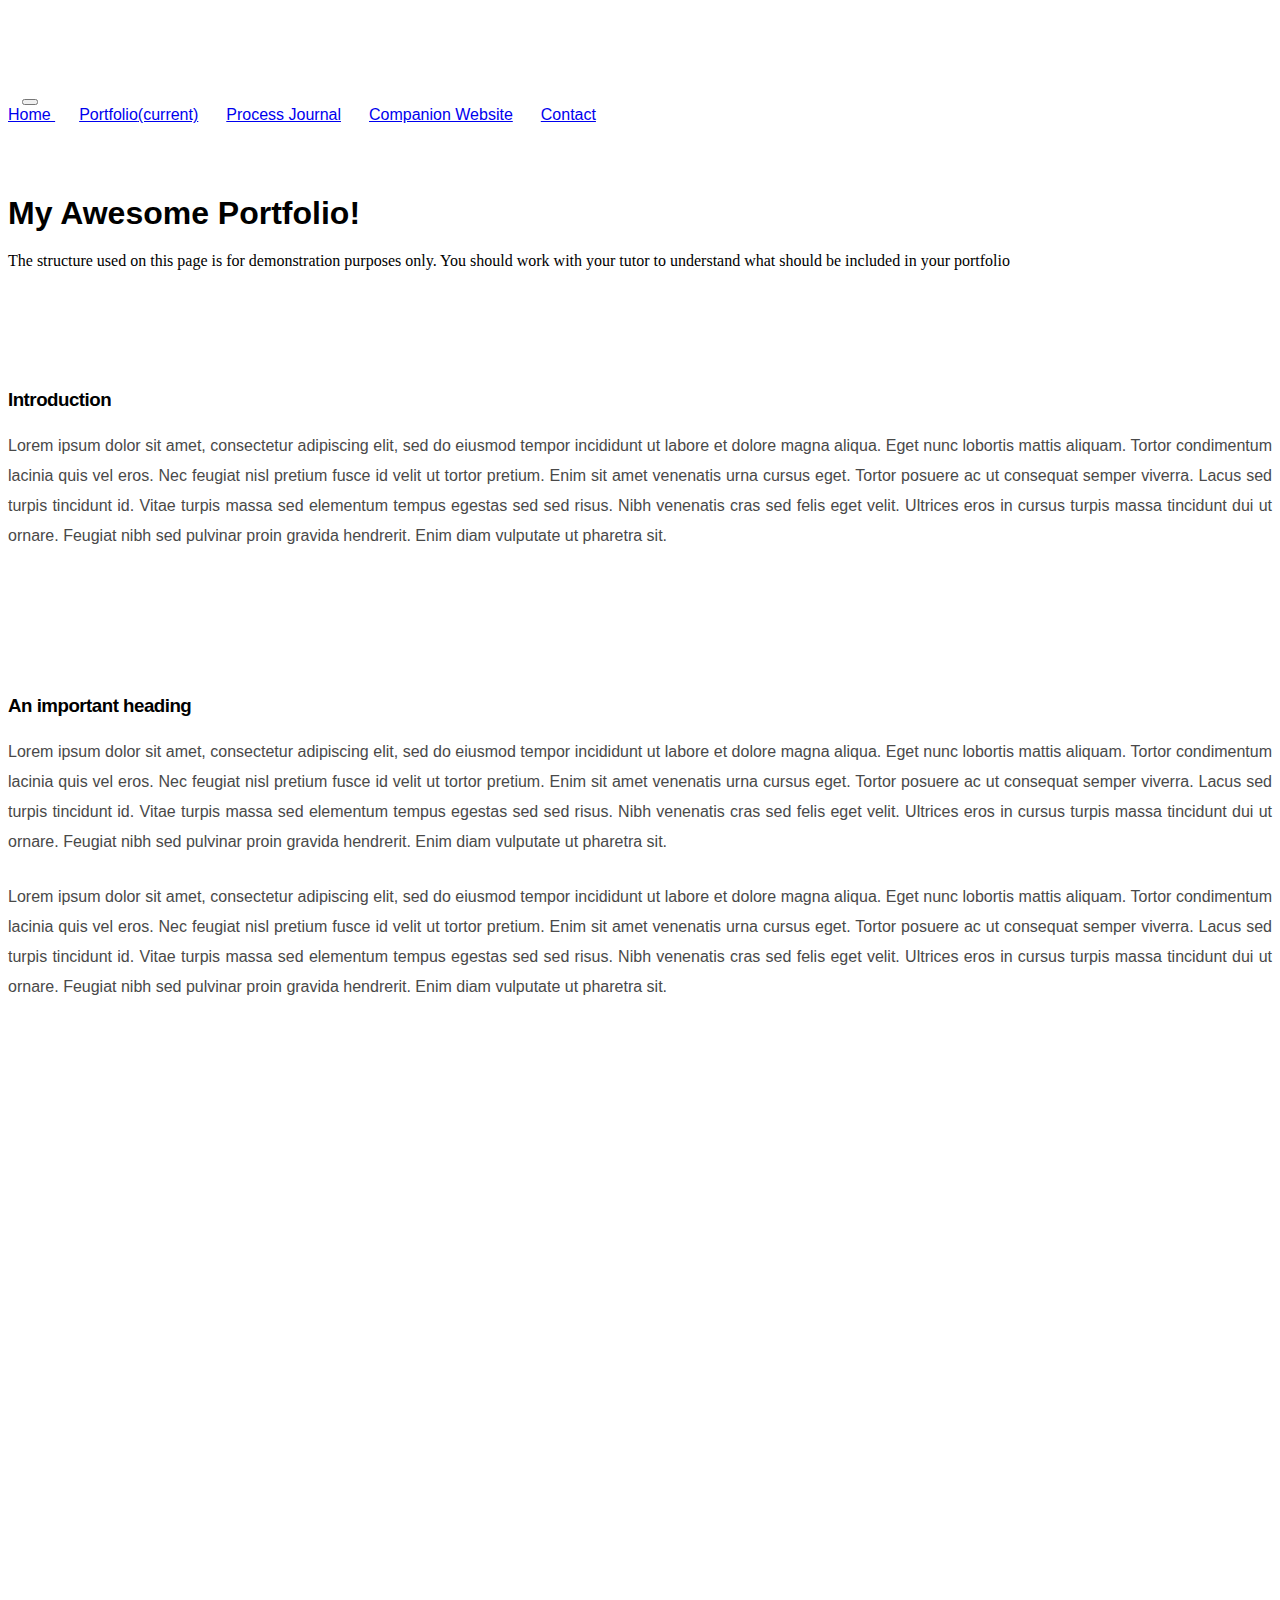
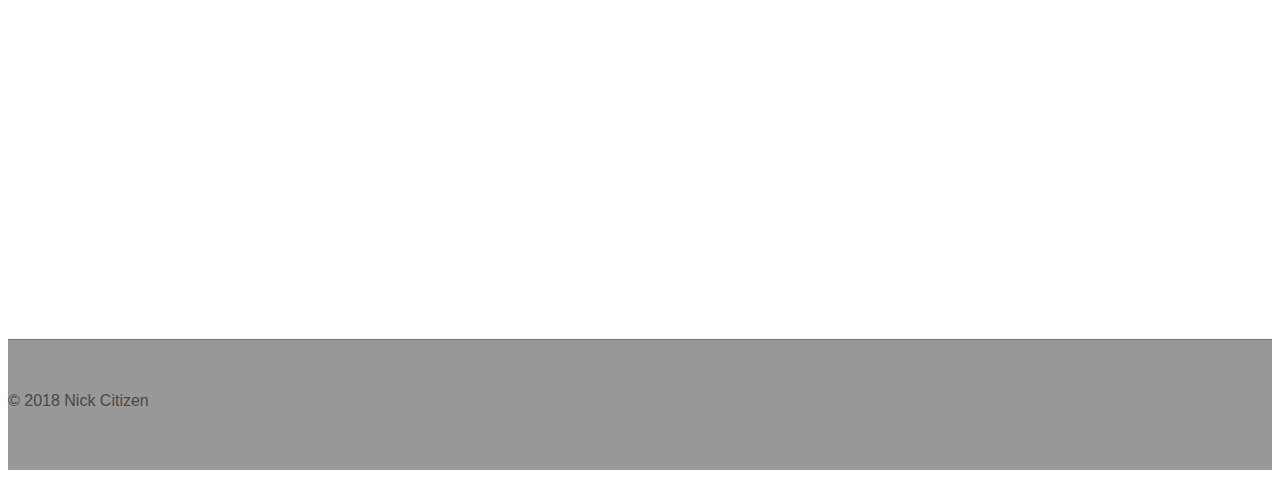
==== portfolio.html @ 6778179d "Process Library Update" ====
<!doctype html>
<html lang="en">
  <head>
    <!-- Required meta tags -->
    <meta charset="utf-8">
    <meta name="viewport" content="width=device-width, initial-scale=1, shrink-to-fit=no">

    <!-- Bootstrap CSS -->
    <link rel="stylesheet" href="https://stackpath.bootstrapcdn.com/bootstrap/4.1.3/css/bootstrap.min.css" integrity="sha384-MCw98/SFnGE8fJT3GXwEOngsV7Zt27NXFoaoApmYm81iuXoPkFOJwJ8ERdknLPMO" crossorigin="anonymous">

    <!-- Grab Google Fonts -->
    <link href="https://fonts.googleapis.com/css?family=Lato:300,400|Montserrat" rel="stylesheet">

    <!-- Custom CSS File -->
    <link rel="stylesheet" href="./css/custom.css">

    <!-- Page Title -->
    <title>Hello, world!</title>

    <!-- This is our Meta Description -->
    <meta name="description" content="What you write here will often show up in search results under the page title">

  </head>
  <body>

      <!-- This is where our Navbar lives -->
      <nav class="navbar fixed-top navbar-expand-lg navbar-light py-3">
        <div class="container">
          <a class="navbar-brand" href="#"><img src="./img/common/ch_logo2.svg"  height="30" class="d-inline-block align-top nav-bar-img" alt=""></a>
          <button class="navbar-toggler" type="button" data-toggle="collapse" data-target="#navbarNavAltMarkup" aria-controls="navbarNavAltMarkup" aria-expanded="false" aria-label="Toggle navigation">
            <span class="navbar-toggler-icon"></span>
          </button>
          <div class="collapse navbar-collapse" id="navbarNavAltMarkup">
            <div class="navbar-nav ml-auto">
              <a class="nav-item nav-link nav-space nav-font" href="./index.html">Home </a> <!-- Put the class 'active' on the link of the page you are on -->
              <a class="nav-item nav-link active nav-space nav-font" href="./portfolio.html">Portfolio<span class="sr-only">(current)</span></a>
              <a class="nav-item nav-link nav-space nav-font" href="./process-journal.html">Process Journal</a>
                <a class="nav-item nav-link nav-space nav-font" href="./companion-website.html">Companion Website</a>
              <a class="nav-item nav-link nav-font" href="contact.html">Contact</a>
            </div>
          </div>
        </div>  
      </nav>  
      <!-- Navbar End -->

    <div class="container">
     

      <div class="row master-heading">
        <div class="col-md-12">
          <h1>My Awesome Portfolio!</h1>
        </div>
      </div>

      <div class="row">
        <div class="col-md-12">
          <div class="alert alert-danger" role="alert">
            The structure used on this page is for demonstration purposes only. You should work with your tutor to understand what should be included in your portfolio
          </div>
        </div>
      </div>


      <div class="row section-heading">
        <div class="col-md-12">
          <h3>Introduction</h3>
        </div>
      </div>

      <div class="row">
        <div class="col-md-12">
          <p>Lorem ipsum dolor sit amet, consectetur adipiscing elit, sed do eiusmod tempor incididunt ut labore et dolore magna aliqua. Eget nunc lobortis mattis aliquam. Tortor condimentum lacinia quis vel eros. Nec feugiat nisl pretium fusce id velit ut tortor pretium. Enim sit amet venenatis urna cursus eget. Tortor posuere ac ut consequat semper viverra. Lacus sed turpis tincidunt id. Vitae turpis massa sed elementum tempus egestas sed sed risus. Nibh venenatis cras sed felis eget velit. Ultrices eros in cursus turpis massa tincidunt dui ut ornare. Feugiat nibh sed pulvinar proin gravida hendrerit. Enim diam vulputate ut pharetra sit.</p>
        </div>
      </div>    

      <div class="row section-heading">
        <div class="col-md-12">
          <h3>An important heading</h3>
        </div>
      </div>

      <div class="row">
        <div class="col-md-6">
          <p>Lorem ipsum dolor sit amet, consectetur adipiscing elit, sed do eiusmod tempor incididunt ut labore et dolore magna aliqua. Eget nunc lobortis mattis aliquam. Tortor condimentum lacinia quis vel eros. Nec feugiat nisl pretium fusce id velit ut tortor pretium. Enim sit amet venenatis urna cursus eget. Tortor posuere ac ut consequat semper viverra. Lacus sed turpis tincidunt id. Vitae turpis massa sed elementum tempus egestas sed sed risus. Nibh venenatis cras sed felis eget velit. Ultrices eros in cursus turpis massa tincidunt dui ut ornare. Feugiat nibh sed pulvinar proin gravida hendrerit. Enim diam vulputate ut pharetra sit.</p>
          <p>Lorem ipsum dolor sit amet, consectetur adipiscing elit, sed do eiusmod tempor incididunt ut labore et dolore magna aliqua. Eget nunc lobortis mattis aliquam. Tortor condimentum lacinia quis vel eros. Nec feugiat nisl pretium fusce id velit ut tortor pretium. Enim sit amet venenatis urna cursus eget. Tortor posuere ac ut consequat semper viverra. Lacus sed turpis tincidunt id. Vitae turpis massa sed elementum tempus egestas sed sed risus. Nibh venenatis cras sed felis eget velit. Ultrices eros in cursus turpis massa tincidunt dui ut ornare. Feugiat nibh sed pulvinar proin gravida hendrerit. Enim diam vulputate ut pharetra sit.</p>
        </div>
        <div class="col-md-6">
          <iframe width="100%" height="858" src="http://invis.io/YUNGFMFTAX8" frameborder="0" allowfullscreen></iframe>
        </div>
      </div>        


    </div>


    <!-- Footer -->
    <div class="footer">
      <div class="container">
        <div class="row">
          <div class="col-md-6">
            <p>&copy; 2018 Nick Citizen</p>
          </div>
        </div>  
      </div>
    </div>



    <!-- Optional JavaScript -->
    <!-- jQuery first, then Popper.js, then Bootstrap JS -->
    <script src="https://code.jquery.com/jquery-3.3.1.slim.min.js" integrity="sha384-q8i/X+965DzO0rT7abK41JStQIAqVgRVzpbzo5smXKp4YfRvH+8abtTE1Pi6jizo" crossorigin="anonymous"></script>
    <script src="https://cdnjs.cloudflare.com/ajax/libs/popper.js/1.14.3/umd/popper.min.js" integrity="sha384-ZMP7rVo3mIykV+2+9J3UJ46jBk0WLaUAdn689aCwoqbBJiSnjAK/l8WvCWPIPm49" crossorigin="anonymous"></script>
    <script src="https://stackpath.bootstrapcdn.com/bootstrap/4.1.3/js/bootstrap.min.js" integrity="sha384-ChfqqxuZUCnJSK3+MXmPNIyE6ZbWh2IMqE241rYiqJxyMiZ6OW/JmZQ5stwEULTy" crossorigin="anonymous"></script>
  </body>
</html>
---- css/custom.css ----
/*This Custom CSS file has not been structured in any particular order. 

Modify this file to your hearts content and make your website look awesome!*/


body{
	background-color: #fff;
	padding-top: 80px;
}


/*Home*/
.full-page-bg {
  position: absolute;
  margin-top: -80px;
  padding-bottom: 100px;
  width:100%;
  min-height: 100vh;
  background: url('../img/common/homepage_aprt_bg3.jpg') no-repeat center center fixed;
  -webkit-background-size: cover;
  -moz-background-size: cover;
  background-size: cover;
  -o-background-size: cover;

}


/*Cards*/
.card{border: none; background-color: transparent;}

/*Navbar Rules*/
img.nav-bar-img{
	margin-right: 10px;
}

.navbar{
	background-color: #fff;

}

a.navbar-brand{
	font-family:'Roboto', Sans-Serif;
	font-weight: 400;
}

.nav-font {
    font-family: 'Roboto', Sans-Serif !important;
    font-weight: 400;
}

.nav-space {
    padding-right: 1.5rem !important;
}


/*Floating Nav*/
.floating-nav{
	position: fixed;
	margin-top: 50px;
	border-left: 1px solid #727272;
}

	a.float-nav-link{
		font-family: 'Roboto', Sans-Serif;
		color: #595959;
		font-size: 14px;
		font-weight: 600;
		text-align: left;
	}



/*Image Rules*/
img{
	border-radius: 5px 5px 5px 5px;
	-moz-border-radius: 5px 5px 5px 5px;
	-webkit-border-radius: 5px 5px 5px 5px;
	border: 0px solid #000000;
}

/*Font Override Rules*/
h1, h2, h3, h4, h5, h6 {
	font-family:'Roboto', Sans-Serif;
	margin-bottom: 20px;
}
	h1.welcome-special{
		font-size: 70px;
        font-weight:600;
	}

	h2.welcome-special-sub{
		font-family: 'Neris', 'Avenir', Sans-Serif;
		font-size: 26px;
        font-weight: 200;
	}

	h3 {
		/*text-transform: uppercase;*/
		color: #000000;
		letter-spacing: -0.5px;
	}

p, li, span, a {
	font-family: 'Neris', 'Avenir', Sans-Serif;
	text-align: justify;
	font-weight: 300;
}

	p{
		color: #494949;
		line-height: 30px;
		margin-bottom: 25px;
	}

span.img-caption{
	display: block;
	font-size: 12px;
	font-weight: 500;
	padding: 10px 0px 10px 0px;
}

/*Container/class etc Override Rules*/
.welcome-message{
	margin-top: 240px;
}

.welcome-button-container{
	margin-top: 40px;
}

.welcome-button{
	background-color: transparent;
	border-radius: 0px 0px 0px 0px;
	font-family:'Roboto', Sans-Serif;
	font-size: 20px;
    color: #000;
	text-transform: uppercase;
    padding: .5rem 3rem !important;
}

.welcome-button-1 {
    border: 3px solid #F5A623;
}

.welcome-button-2 {
    border: 3px solid #000;
}

.welcome-button-1:hover{
	background-color: #F5A623;
	border-color: #F5A623;
}

.welcome-button-2:hover{
	background-color: #000;
	border-color: #000;
}

.master-heading{
	padding-top: 50px;	
}

.section-heading{
	padding-top: 100px;	
}

.slide-show{
	padding: 30px 0px 50px 0px;
}

/******************
Process Journal Page
*******************/

/* Sticky side nav */

.img-bg {
 position: absolute;
 position: fixed;
 width: 240px;
}

.nav-hl {
    color: #fff !important;
    
}

.nav-hl2 {
    background-color: #000;
    font-size: 18px;
}

.nav-edit {
   border: none !important; 
}

/* Page Styling */

.head-inline {
    display: inline !important;
}

.test-1 {
    background-color: #f1f1f1;
    
}

.reflection_style {
    background-color: #f1f1f1;
    padding: 20px 30px;
}

.page-heading {
    border-bottom: 5px solid #222222 !important;
    font-family: 'Roboto', Sans-Serif;
    font-weight: 500;
}

.reflection-p {
    margin-bottom: 0px;
}

.user-quotes {
    background-color: #000;
    font-size: 18px;
}

.user-quotes-w {
    color: #fff;
}


/******************
Contact Page
*******************/

.contact-icon-sz {
    width: 270px;
}

.contact-icon-sz:hover {
    content: url('../img/common/contact-icon2.svg');
}

/*Footer*/
.footer{
	margin-top: 50px;
	padding-top: 30px;
	width: 100%;
	min-height: 100px;
	background-color: #989898;
	border-top: 1px solid #727272;
}


/******************
Companion Website Page
*******************/

.flybuy-style h1, h2, h3, h4, h5, h6 {
    font-family:"Helvetica Neue",
      "Lucida Grande", Sans-Serif;
	/*font-weight: 400;*/
}

.flybuy-style p, ul, li {
    font-family:"Helvetica Neue",
      "Lucida Grande", Sans-Serif;
	font-weight: 400;
}

.flybuy-tp {
    padding-top: 70px;
}

.flybuy-logo {
    max-width: 460px;
}

#flybuy-bg {
    background-color: #3E5FC2 !important;
    background-image: url('../img/companion-website/background3.jpg');
   background-position: right bottom;*/
    background-position: bottom 0px right 0px;
    background-repeat: no-repeat;
    background-size: contain;
    min-height: 90vh;
    /*background: url('../img/companion-website/background1.jpg') no-repeat center center fixed;
  -webkit-background-size: cover;
  -moz-background-size: cover;
  background-size: cover;
  -o-background-size: cover;*/
}

#flybuy-bg1 {
    background-color: #3E5FC2 !important;
    background-image: url('../img/companion-website/watermark2.png');
   background-position: right bottom;*/
    background-position: bottom 0px right 0px;
    background-repeat: no-repeat;
    background-size: contain;
}

#flybuy-bg2 {
    background-color: #E5E8F3 !important;
    /*background-image: url('../img/companion-website/watermark4.svg');
   /*background-position: right bottom;*/
    /*background-position: bottom 0px right 0px;*/
    /*background-repeat: no-repeat;
    background-size: auto;*/
    
}

#body-overwrite {
    padding-top: 60px !important;
}

.flybuy-tx1 {
    color: #fff !important;
}

#fly-hd {
    font-weight: 600 !important;
}

#fly-dot {
    color: #3E5FC2 !important;
}

#fly-jumbo {
    font-size: 56px !important;
    font-weight: 400;
}

.fly-body {
    color: #76797F;
}

.fly-white {
    color: #fff !important;
}

#fly-footer {
    margin-top: 0px !important;
    background-color: #17358D;
    border-top: none;
}

.img-iteration1 {
    max-width: 440px !important;
}

.img-iteration2 {
    max-width: 240px !important;
}


/***********************
    Margins & Padding
************************/

/* Note: this is me being lazy and extending the margin/padding capabilities of Bootstrap. Normally bootstrap only operates between 0.25-3rem */

.my-6 {
    margin-top: 4rem;
    margin-bottom: 4rem;
}

.my-7 {
    margin-top: 5rem;
    margin-bottom: 5rem;
}

.mt-6 {
    margin-top: 4rem;
}

.mt-7 {
    margin-top: 5rem;
}

.py-6 {
    padding-top: 4rem;
    padding-bottom: 4rem;
}

.py-7 {
    padding-top: 5rem;
    padding-bottom: 5rem;
}

.py-8 {
    padding-top: 6rem;
    padding-bottom: 6rem;
}

.pt-6 {
    padding-top: 4rem;
}

.pt-7 {
    padding-top: 5rem;
}

.pt-8 {
    padding-top: 6rem;
}

.pt-10 {
    padding-top: 8rem;
}
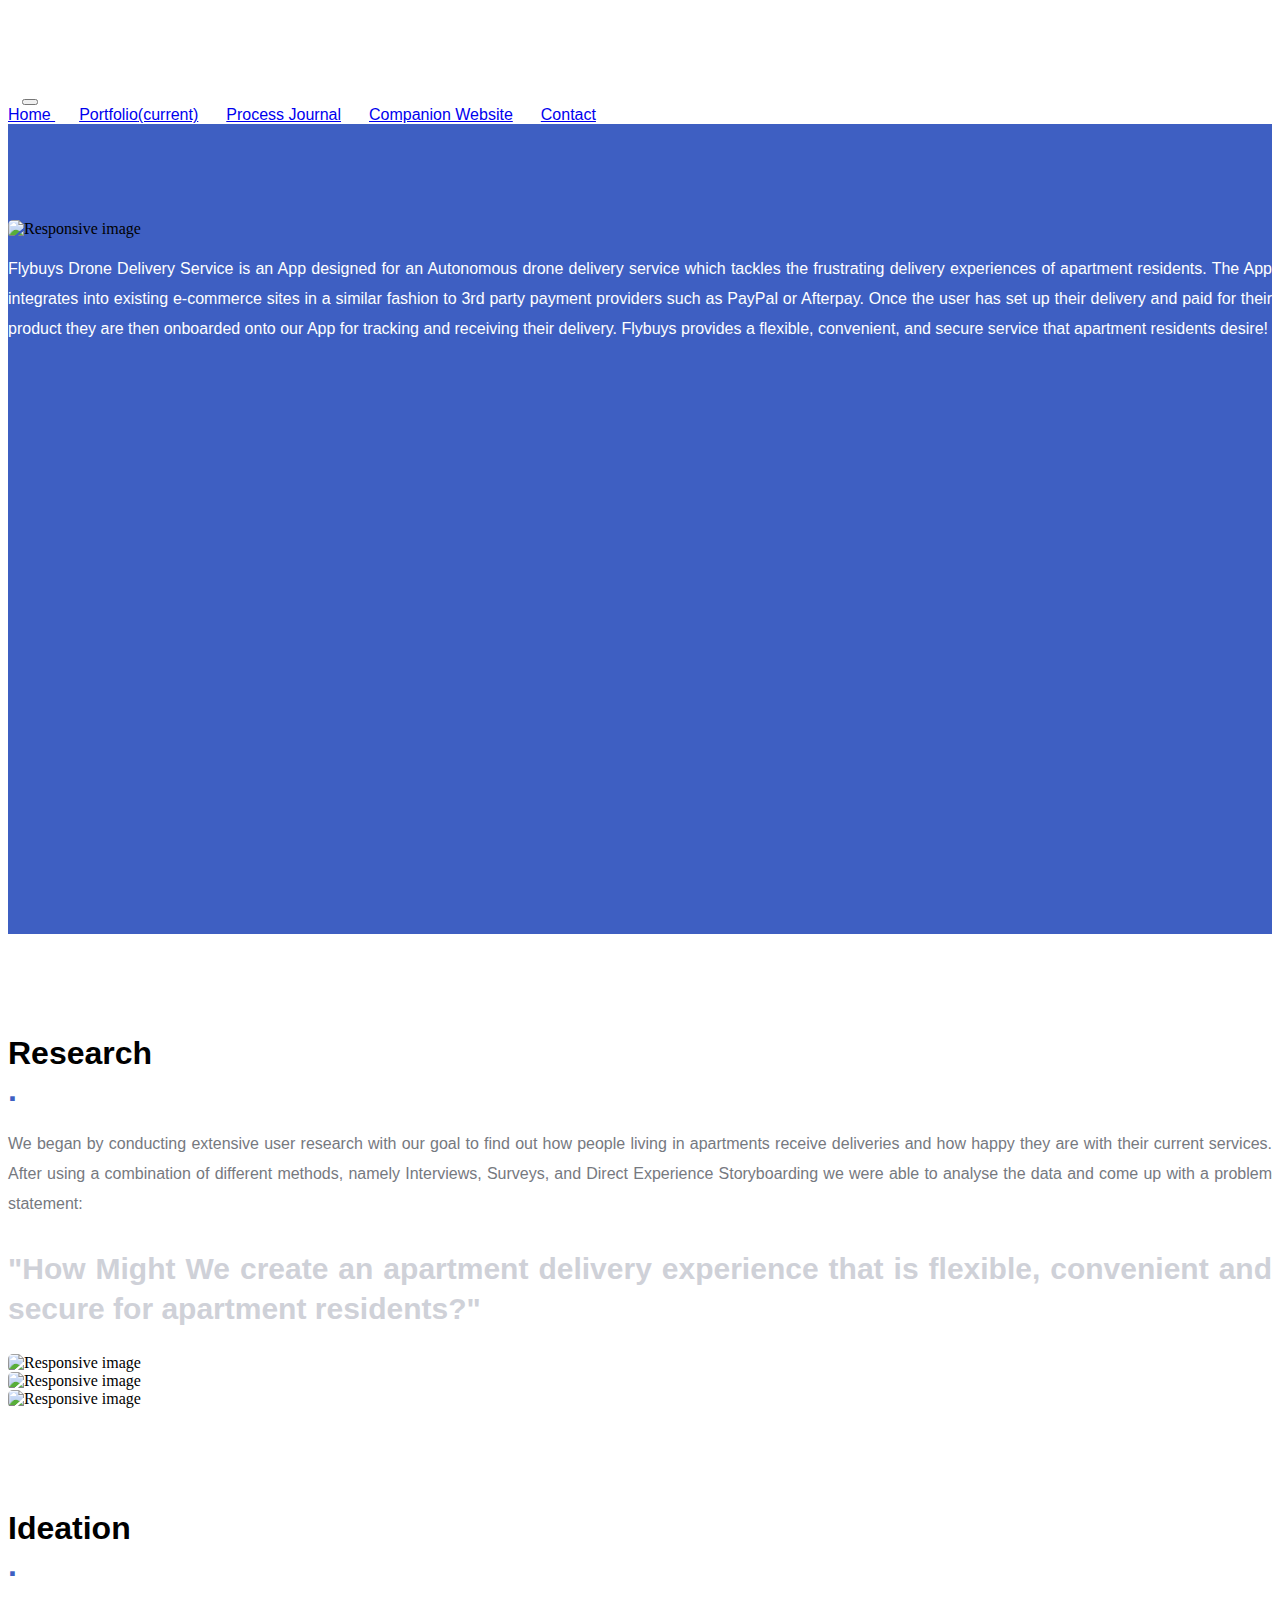
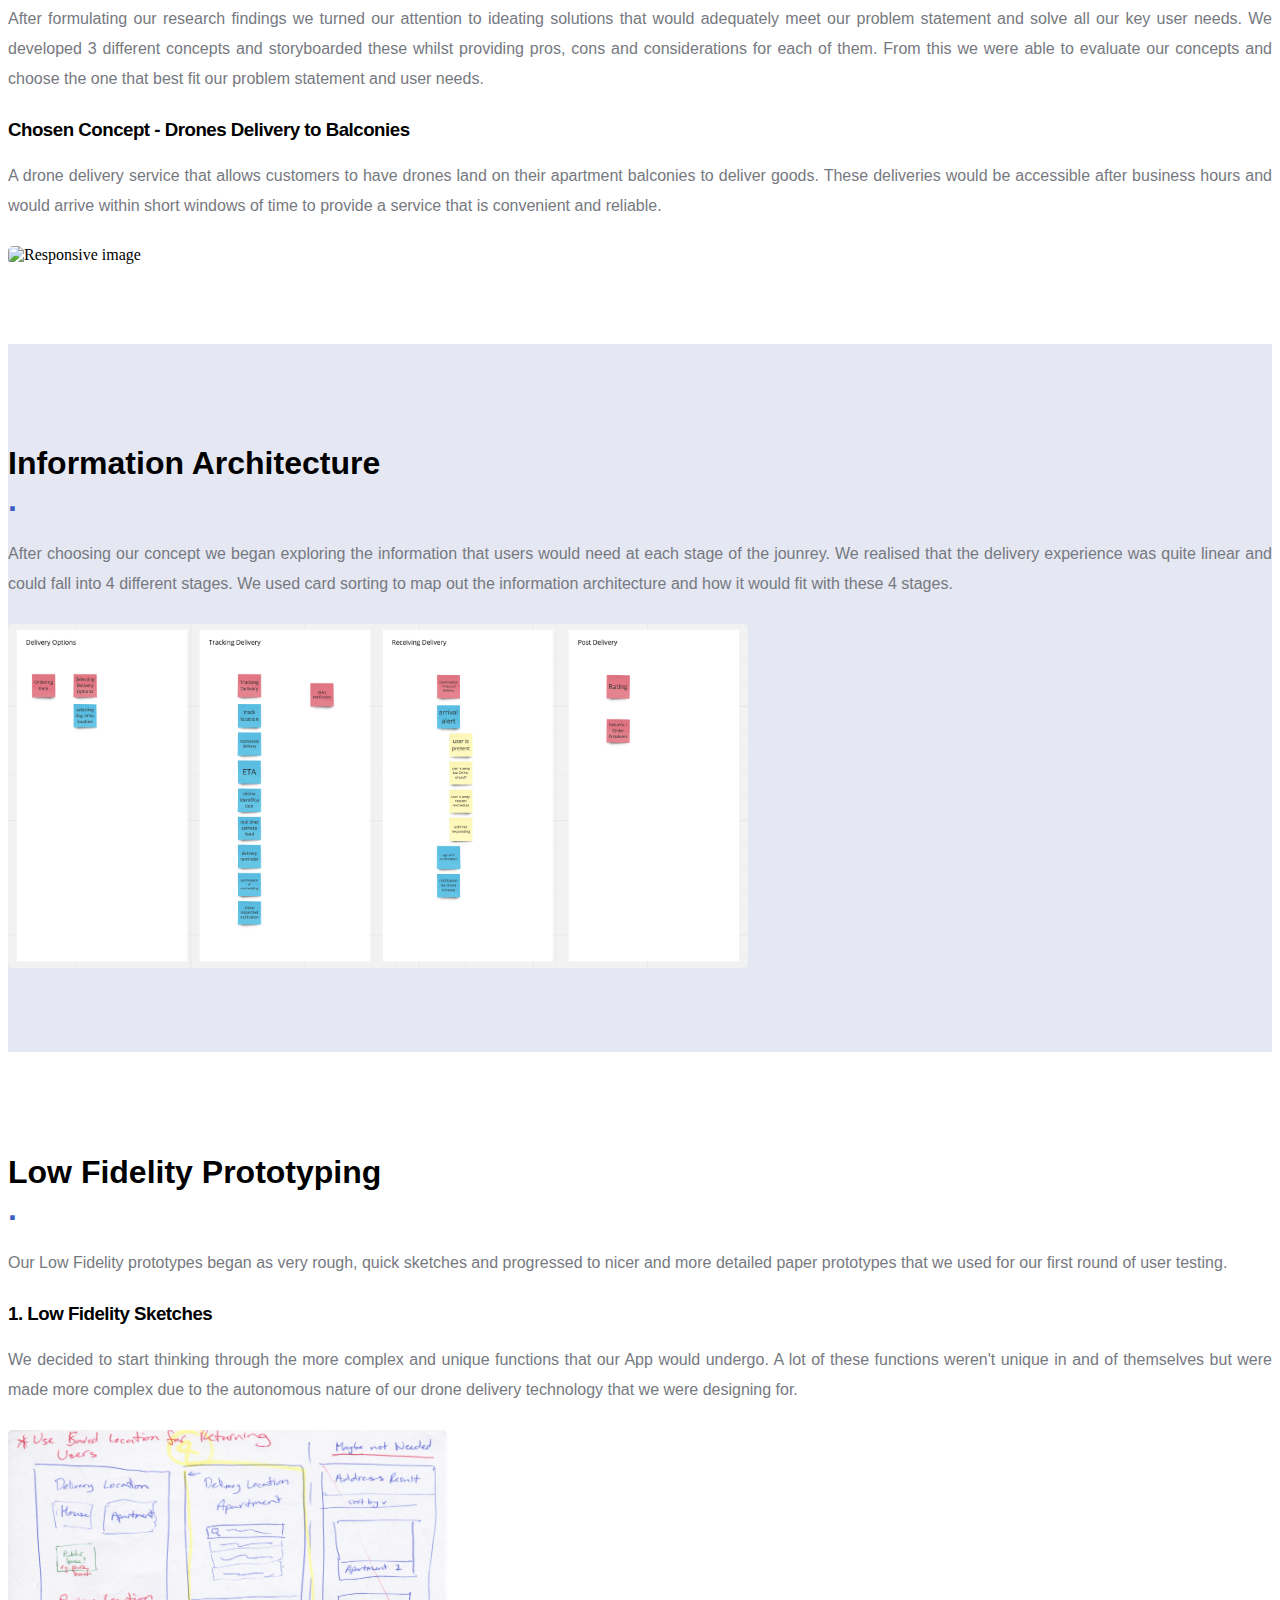
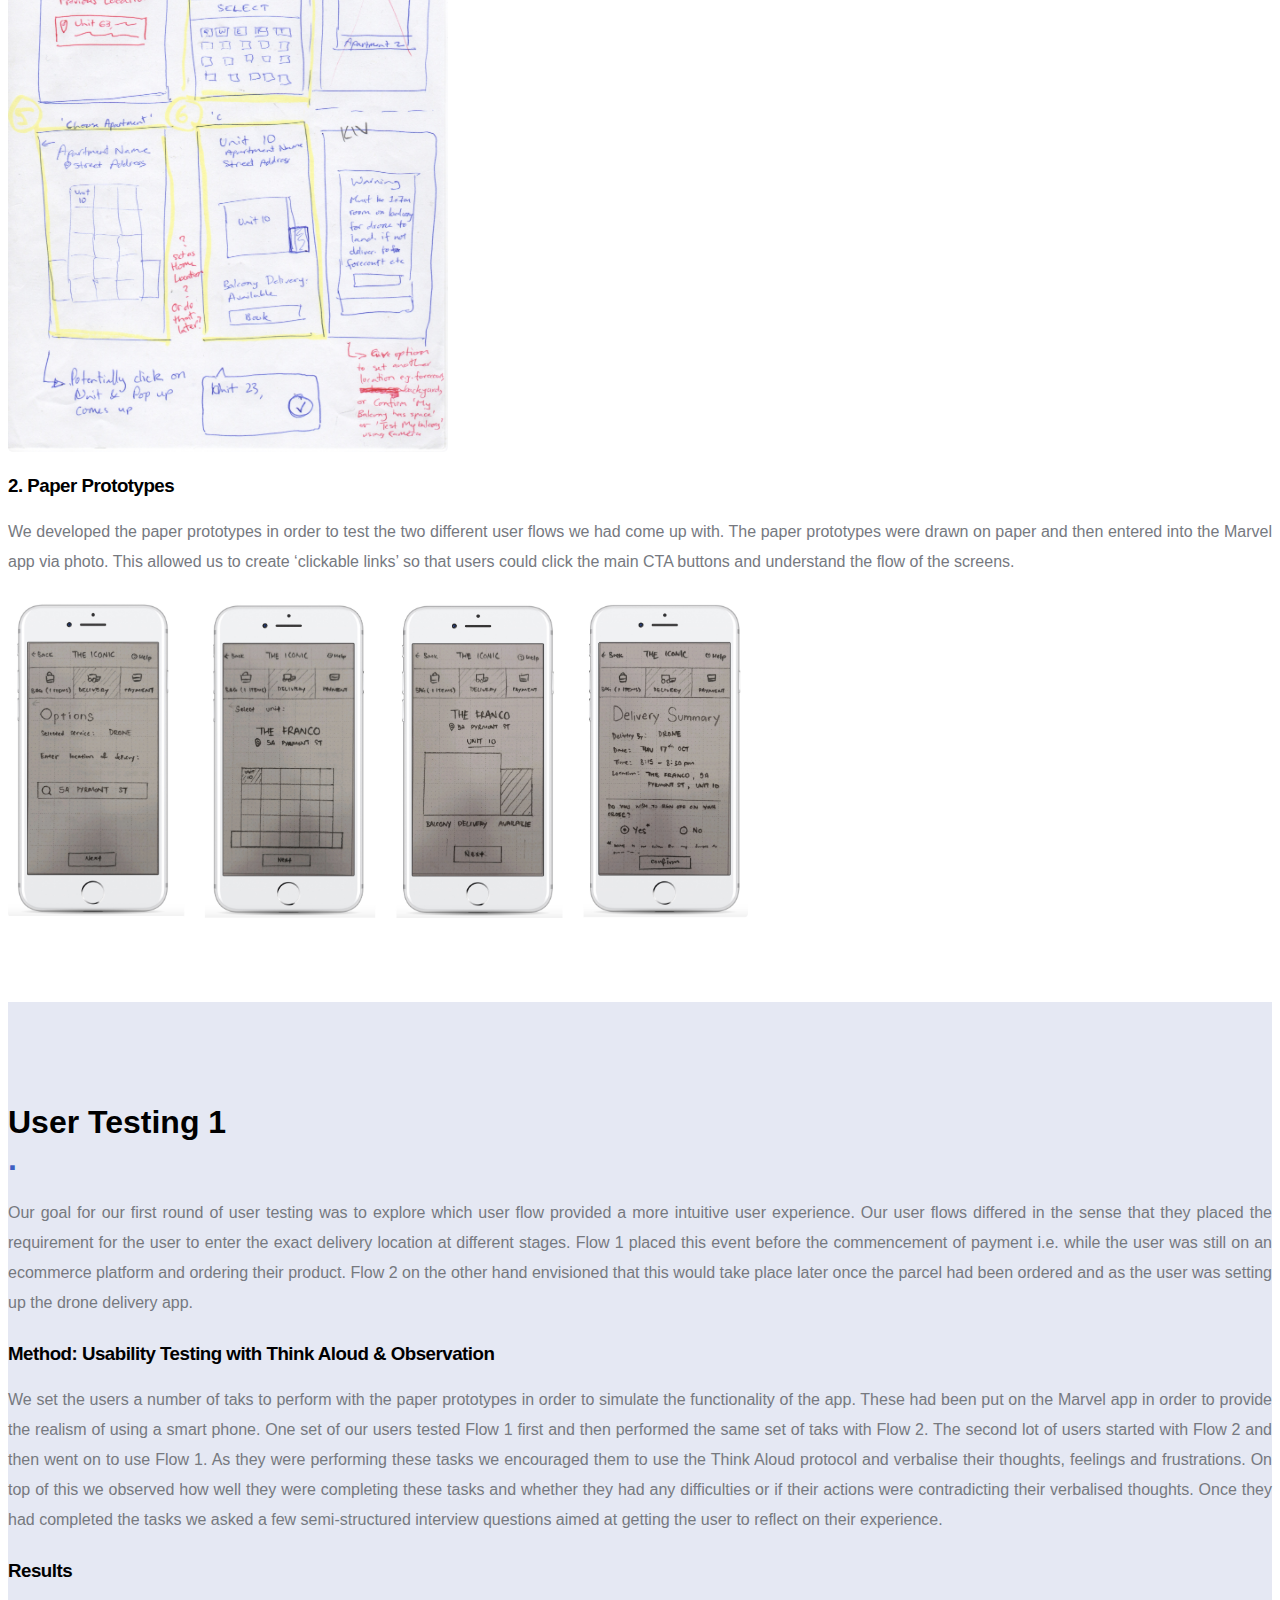
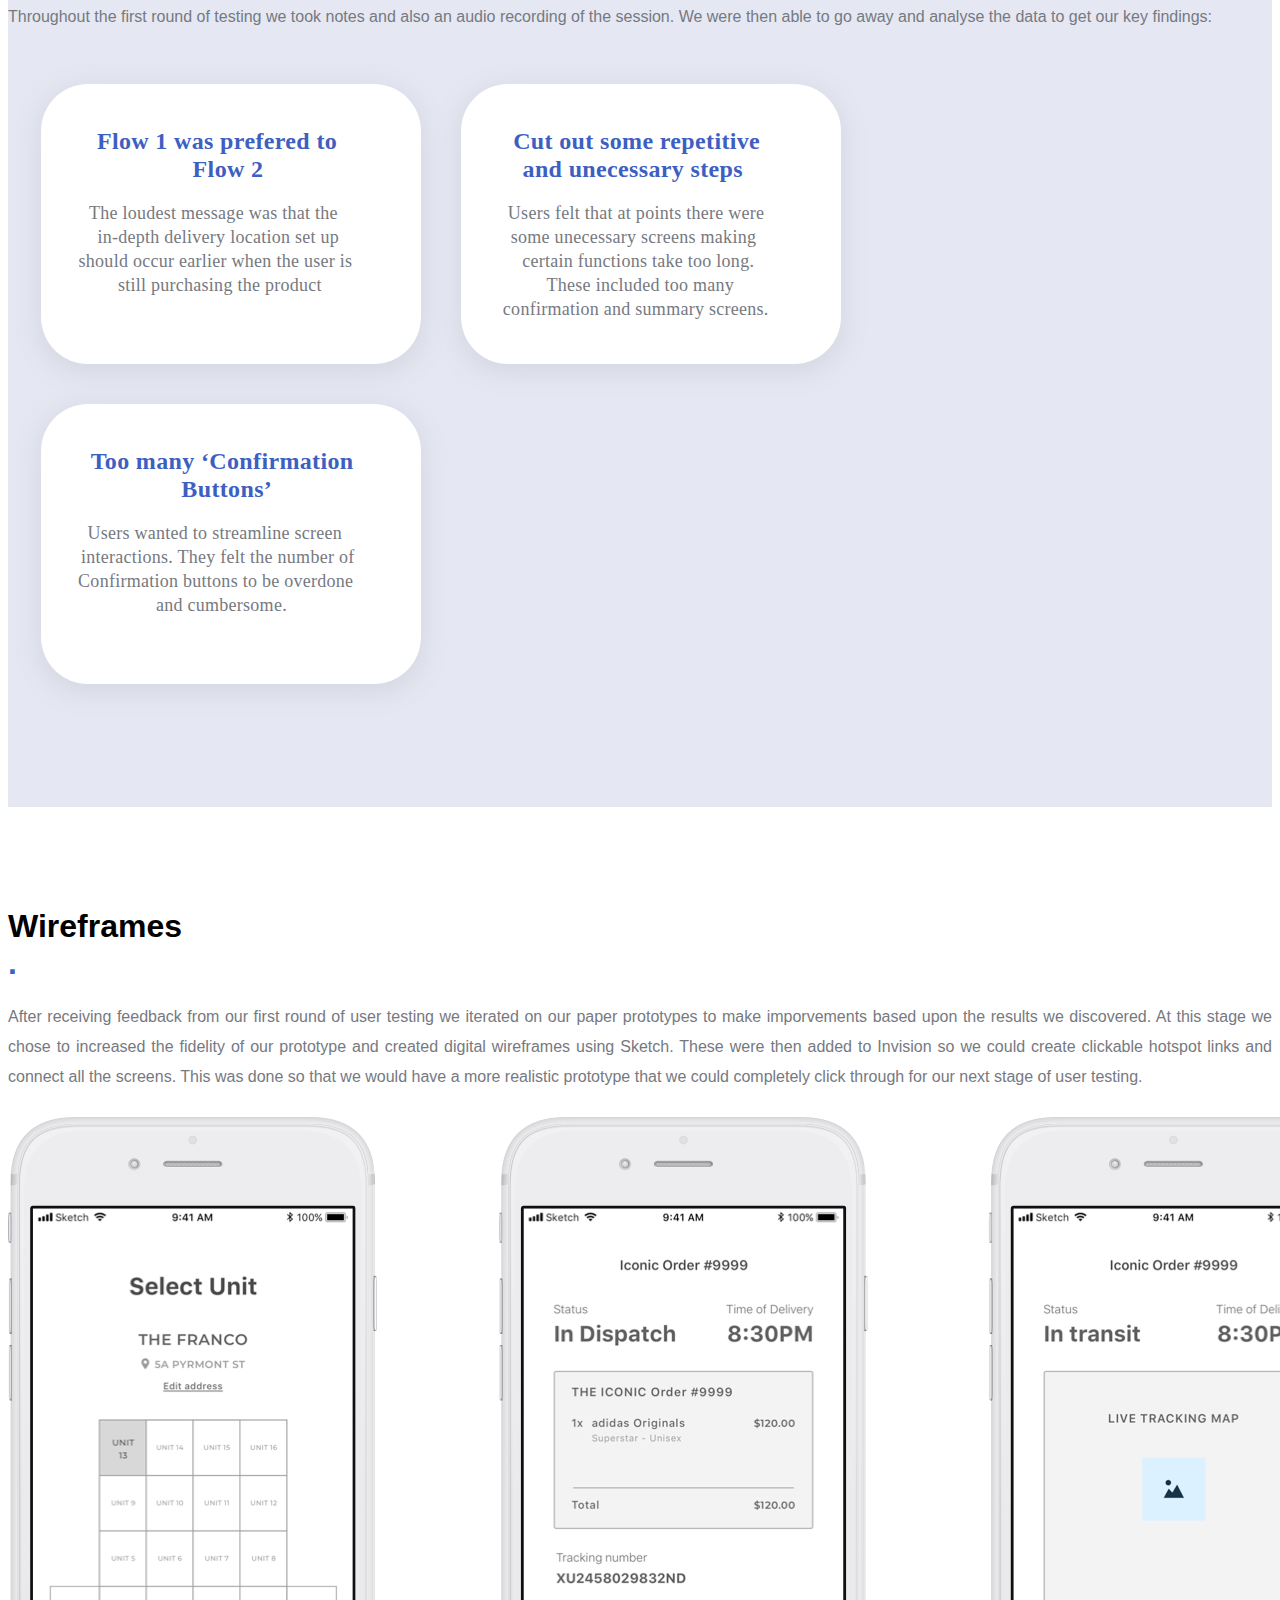
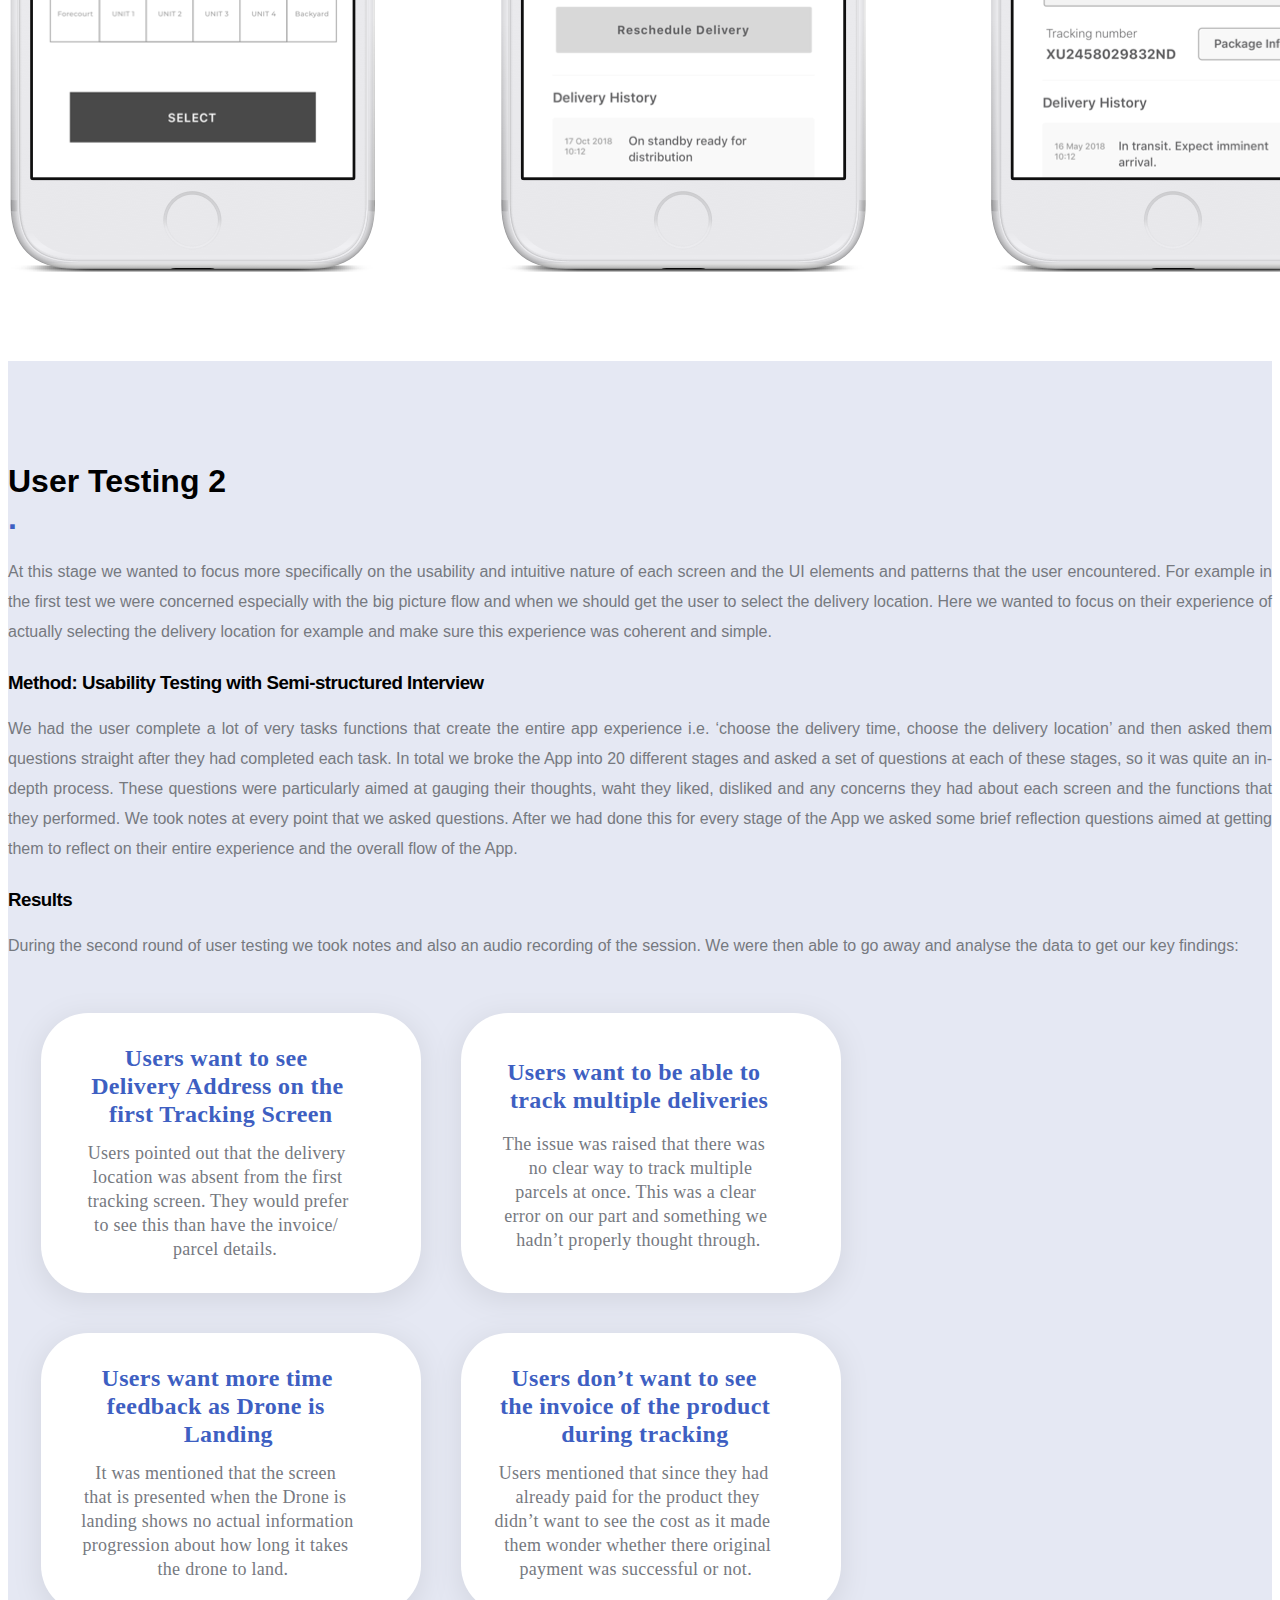
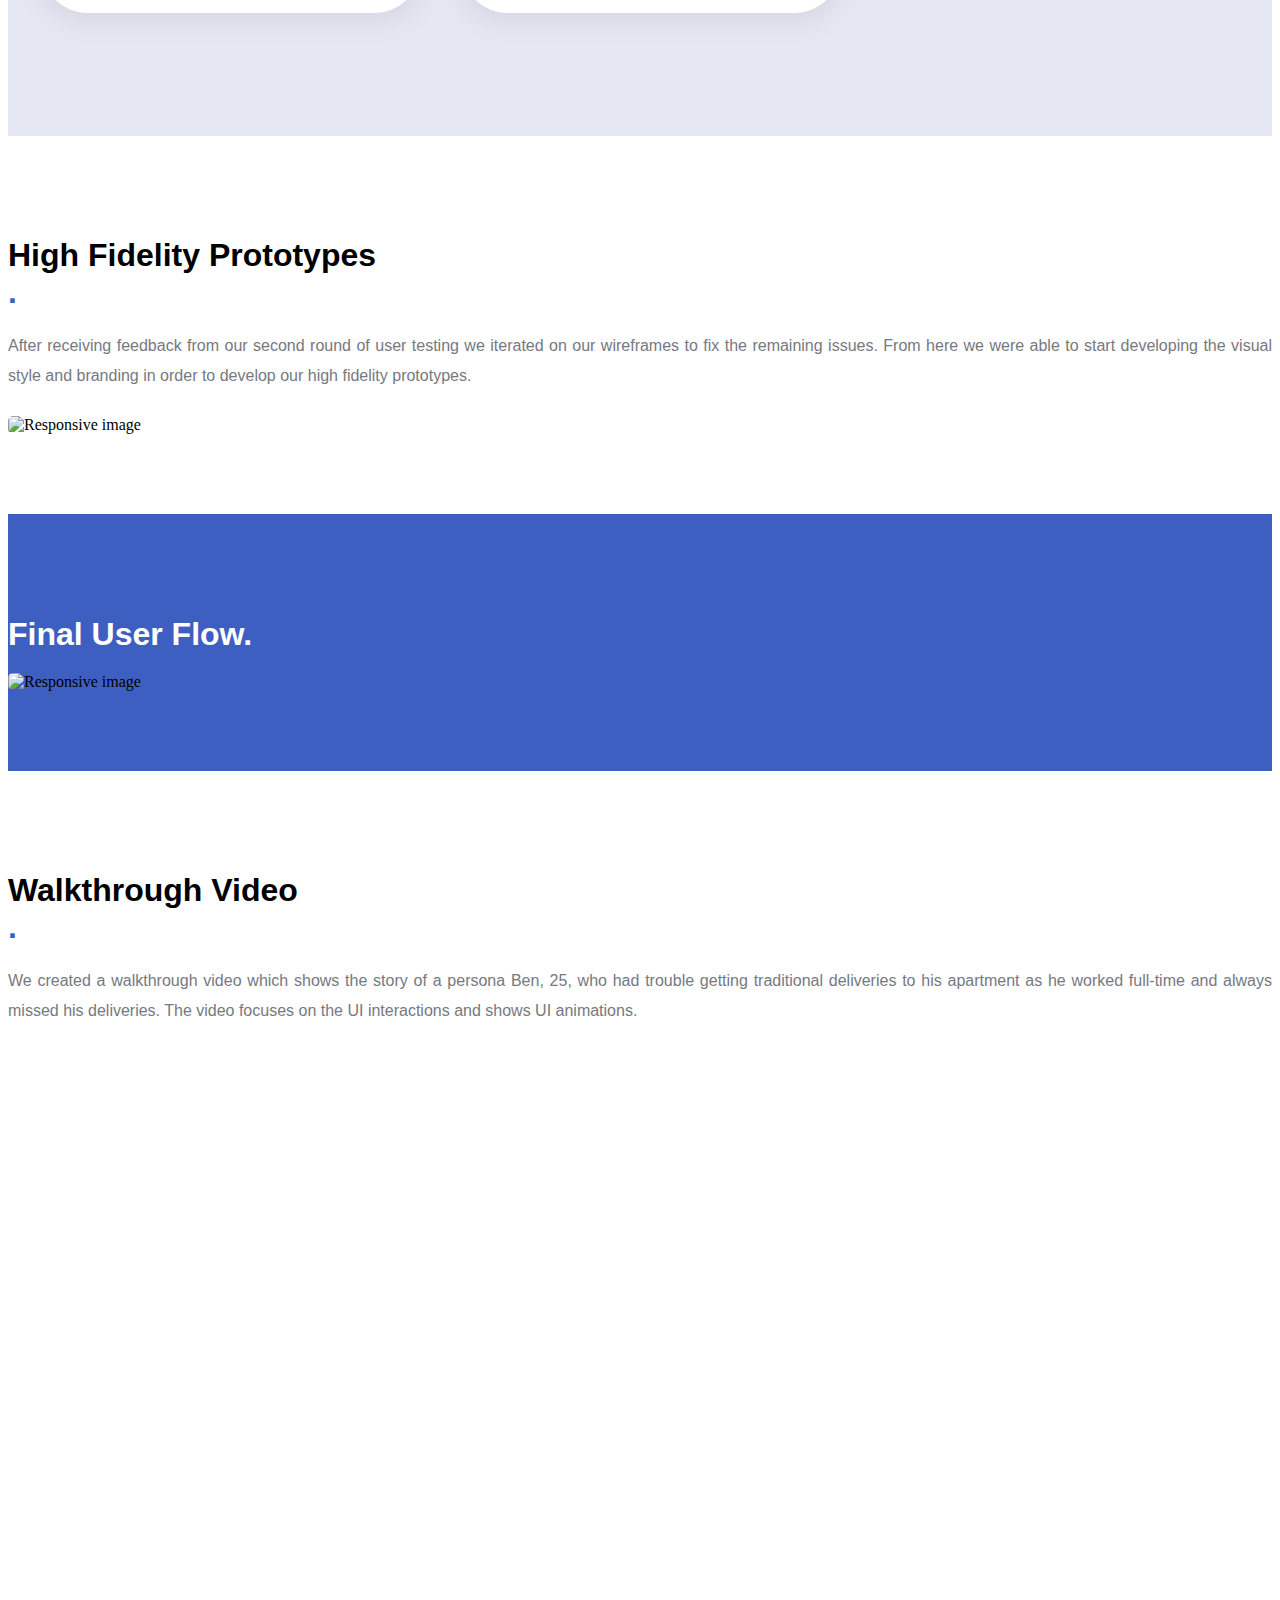
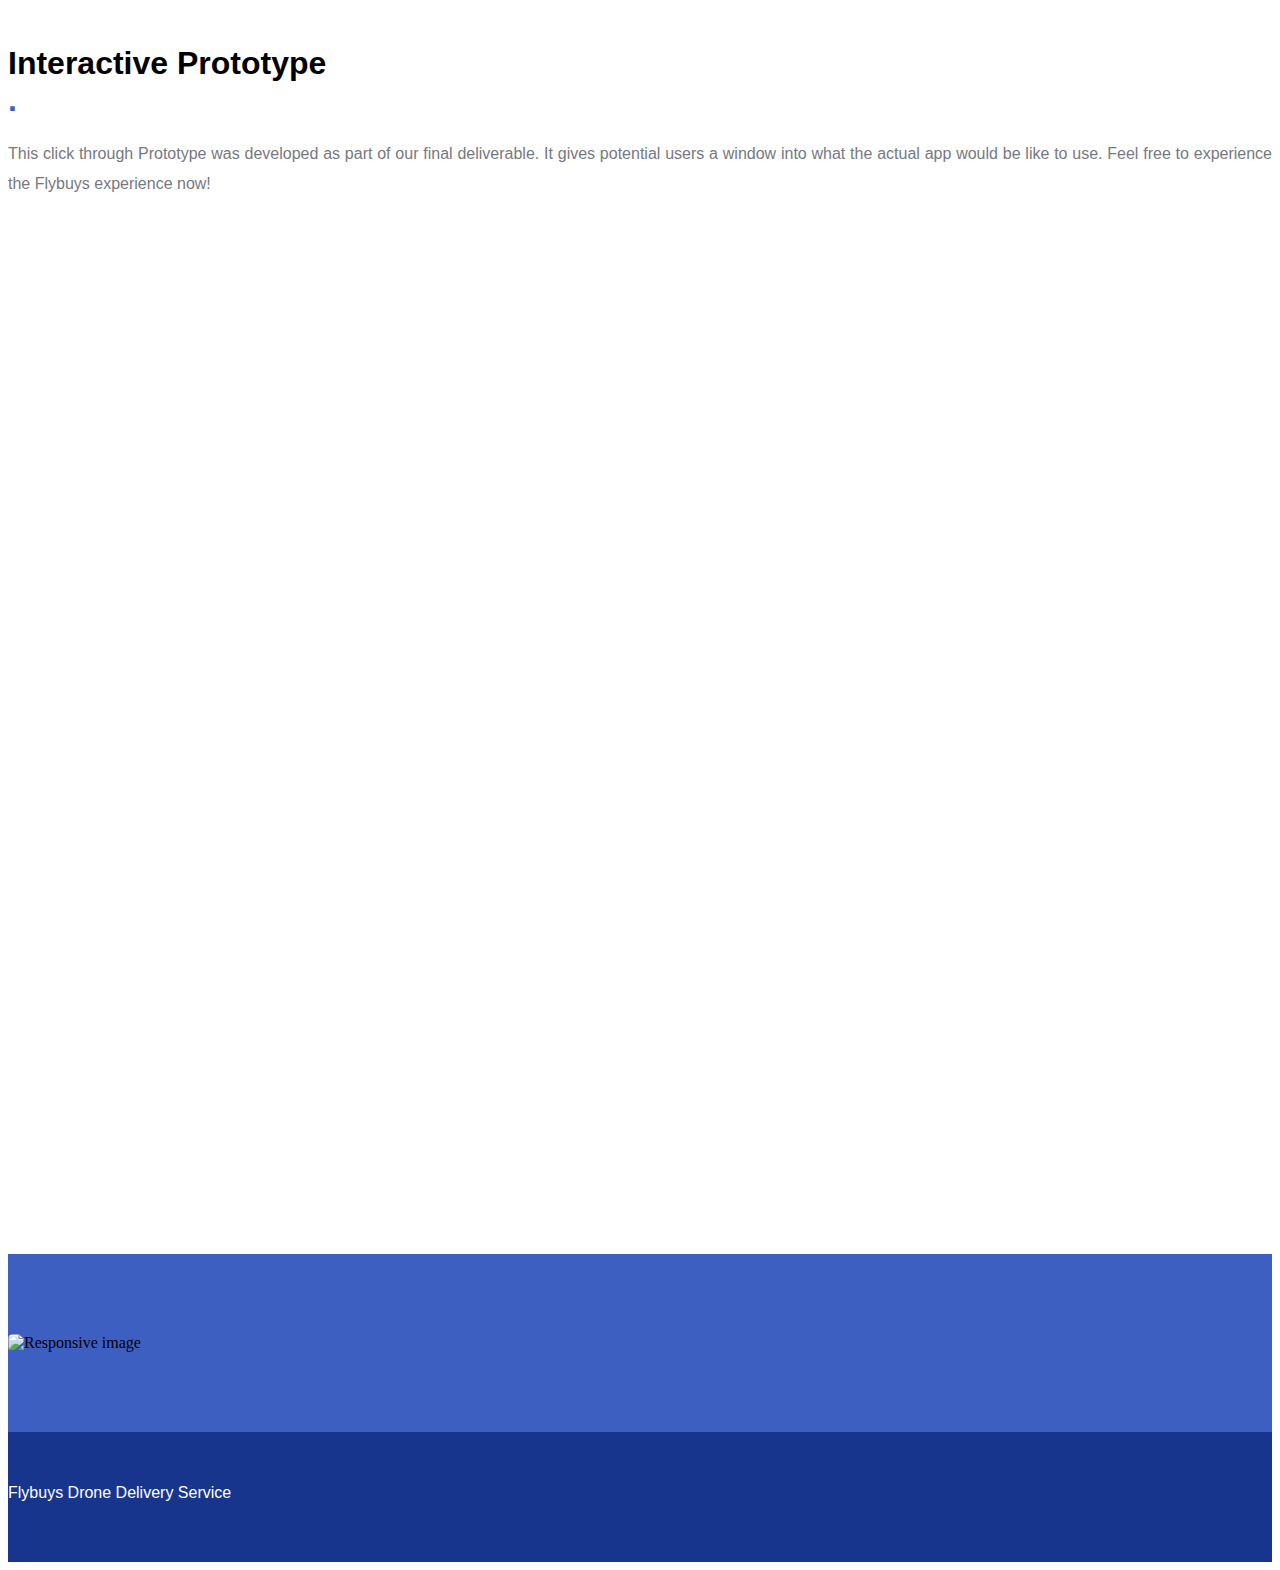
==== commit dfa0ddd9: "Portfolio update" ====
--- a/portfolio.html
+++ b/portfolio.html
@@ -15,7 +15,7 @@
     <link rel="stylesheet" href="./css/custom.css">
 
     <!-- Page Title -->
-    <title>Hello, world!</title>
+    <title>Drone Delivery Portfolio</title>
 
     <!-- This is our Meta Description -->
     <meta name="description" content="What you write here will often show up in search results under the page title">
@@ -43,66 +43,344 @@
       </nav>  
       <!-- Navbar End -->
 
+      
+    <!-- Header -->
+    <div class="container-fluid mt-0 pt-0 flybuy-style" id="flybuy-bg">
+        <div class="container">
+            <div class="row py-8">
+                <div class="col-md-7">
+                    <img src="./img/companion-website/logo3.svg" class="img-fluid d-flex pt-5 pb-2 flybuy-logo" alt="Responsive image">
+                    <p class="flybuy-tx1 pl-5 pt-4">Flybuys Drone Delivery Service is an App designed for an Autonomous drone delivery service which tackles the frustrating delivery experiences of apartment residents. The App integrates into existing e-commerce sites in a similar fashion to 3rd party payment providers such as PayPal or Afterpay. Once the user has set up their delivery and paid for their product they are then onboarded onto our App for tracking and receiving their delivery. Flybuys provides a flexible, convenient, and secure service that apartment residents desire!</p>
+                </div>
+                <div class="col-md-5">
+                </div>
+            </div>
+        </div>
+    </div>      
+    <!-- /Header -->
+      
+      
+     <!-- White container --> 
+    <div class="container flybuy-style">  
+      
+    <!-- 1. Research -->  
+     <div class="row col-md-10 mx-auto pt-7">
+        <div class="col-md-12">
+          <h1 class="d-flex justify-content-center" id="fly-hd">Research<div id="fly-dot">.</div></h1>
+            <p class="d-flex justify-content-center fly-body">We began by conducting extensive user research with our goal to find out how people living in apartments receive deliveries and how happy they are with their current services. After using a combination of different methods, namely Interviews, Surveys, and Direct Experience Storyboarding we were able to analyse the data and come up with a problem statement:</p>
+            <p class="d-flex justify-content-center how-might-we">"How Might We create an apartment delivery experience that is flexible, convenient and secure for apartment residents?"</p>
+            <!--<img src="./img/companion-website/mockups1.png" class="img-fluid d-flex pt-4 pb-2" alt="Responsive image">-->
+            
+        </div>
+      </div>
+        
+    <div class="row col-md-10 mx-auto py-0">
+        <div class="col-md-4">
+            <img src="./img/companion-website/concept1.svg" class="img-fluid d-flex pt-2 pb-2" alt="Responsive image">
+        </div>
+          <div class="col-md-4">
+            <img src="./img/companion-website/concept2.svg" class="img-fluid d-flex pt-2 pb-2" alt="Responsive image">
+        </div>
+          <div class="col-md-4">
+            <img src="./img/companion-website/concept3.svg" class="img-fluid d-flex pt-2 pb-2" alt="Responsive image">
+        </div>
+      </div> 
+      <!-- /1. Research -->
+      
+
+      
+
+      
+        <!-- 2. Ideation -->  
+     <div class="row col-md-10 mx-auto py-7">
+        <div class="col-md-12">
+          <h1 class="d-flex justify-content-center" id="fly-hd">Ideation<div id="fly-dot">.</div></h1>
+            <p class="d-flex justify-content-center fly-body">After formulating our research findings we turned our attention to ideating solutions that would adequately meet our problem statement and solve all our key user needs. We developed 3 different concepts and storyboarded these whilst providing pros, cons and considerations for each of them. From this we were able to evaluate our concepts and choose the one that best fit our problem statement and user needs.</p>
+            
+            <div class="row col-md-12 mx-auto pt-4">
+                <div class="col-md-12">
+                    <h3 class="d-flex justify-content-center" id="fly-hd">Chosen Concept - Drones Delivery to Balconies</h3>
+                    <p class="d-flex justify-content-center fly-body">A drone delivery service that allows customers to have drones land on their apartment balconies to deliver goods. These deliveries would be accessible after business hours and would arrive within short windows of time to provide a service that is convenient and reliable.</p>
+                    <img src="./img/process-journal/storyboard3.jpg" class="img-fluid d-flex pt-4 pb-2 img-iteration4 mx-auto" alt="Responsive image">
+                    
+                </div>
+            </div>
+            
+            
+            
+        </div>
+      </div>
+        
+ 
+      <!-- /2. Ideation -->
+       
+     </div>
+      <!-- /White container --> 
+         
+      
+      
+    <!-- Silver container --> 
+    <div class="container-fluid mt-0 pt-0 flybuy-style" id="flybuy-bg2">
     <div class="container">
-     
-
-      <div class="row master-heading">
-        <div class="col-md-12">
-          <h1>My Awesome Portfolio!</h1>
-        </div>
-      </div>
-
-      <div class="row">
-        <div class="col-md-12">
-          <div class="alert alert-danger" role="alert">
-            The structure used on this page is for demonstration purposes only. You should work with your tutor to understand what should be included in your portfolio
-          </div>
-        </div>
-      </div>
-
-
-      <div class="row section-heading">
-        <div class="col-md-12">
-          <h3>Introduction</h3>
-        </div>
-      </div>
-
-      <div class="row">
-        <div class="col-md-12">
-          <p>Lorem ipsum dolor sit amet, consectetur adipiscing elit, sed do eiusmod tempor incididunt ut labore et dolore magna aliqua. Eget nunc lobortis mattis aliquam. Tortor condimentum lacinia quis vel eros. Nec feugiat nisl pretium fusce id velit ut tortor pretium. Enim sit amet venenatis urna cursus eget. Tortor posuere ac ut consequat semper viverra. Lacus sed turpis tincidunt id. Vitae turpis massa sed elementum tempus egestas sed sed risus. Nibh venenatis cras sed felis eget velit. Ultrices eros in cursus turpis massa tincidunt dui ut ornare. Feugiat nibh sed pulvinar proin gravida hendrerit. Enim diam vulputate ut pharetra sit.</p>
-        </div>
-      </div>    
-
-      <div class="row section-heading">
-        <div class="col-md-12">
-          <h3>An important heading</h3>
-        </div>
-      </div>
-
-      <div class="row">
-        <div class="col-md-6">
-          <p>Lorem ipsum dolor sit amet, consectetur adipiscing elit, sed do eiusmod tempor incididunt ut labore et dolore magna aliqua. Eget nunc lobortis mattis aliquam. Tortor condimentum lacinia quis vel eros. Nec feugiat nisl pretium fusce id velit ut tortor pretium. Enim sit amet venenatis urna cursus eget. Tortor posuere ac ut consequat semper viverra. Lacus sed turpis tincidunt id. Vitae turpis massa sed elementum tempus egestas sed sed risus. Nibh venenatis cras sed felis eget velit. Ultrices eros in cursus turpis massa tincidunt dui ut ornare. Feugiat nibh sed pulvinar proin gravida hendrerit. Enim diam vulputate ut pharetra sit.</p>
-          <p>Lorem ipsum dolor sit amet, consectetur adipiscing elit, sed do eiusmod tempor incididunt ut labore et dolore magna aliqua. Eget nunc lobortis mattis aliquam. Tortor condimentum lacinia quis vel eros. Nec feugiat nisl pretium fusce id velit ut tortor pretium. Enim sit amet venenatis urna cursus eget. Tortor posuere ac ut consequat semper viverra. Lacus sed turpis tincidunt id. Vitae turpis massa sed elementum tempus egestas sed sed risus. Nibh venenatis cras sed felis eget velit. Ultrices eros in cursus turpis massa tincidunt dui ut ornare. Feugiat nibh sed pulvinar proin gravida hendrerit. Enim diam vulputate ut pharetra sit.</p>
-        </div>
-        <div class="col-md-6">
-          <iframe width="100%" height="858" src="http://invis.io/YUNGFMFTAX8" frameborder="0" allowfullscreen></iframe>
-        </div>
-      </div>        
-
-
+      
+      
+      <!-- 3. Information Architecture -->  
+     <div class="row col-md-10 mx-auto py-7">
+        <div class="col-md-12">
+          <h1 class="d-flex justify-content-center" id="fly-hd">Information Architecture<div id="fly-dot">.</div></h1>
+            <p class="d-flex justify-content-center fly-body">After choosing our concept we began exploring the information that users would need at each stage of the jounrey. We realised that the delivery experience was quite linear and could fall into 4 different stages. We used card sorting to map out the information architecture and how it would fit with these 4 stages.</p>
+            <img src="./img/process-journal/info-arch.png" class="img-fluid d-flex pt-4 pb-2 img-iteration4 mx-auto" alt="Responsive image">
+            
+        </div>
+      </div>
+        
+ 
+      <!-- /3. Information Architecture -->  
+        
+        
+        
+        </div>
     </div>
+    <!-- /Silver container -->    
+       
+      <!-- White container --> 
+    <div class="container flybuy-style">  
+      
+        <!-- 4. Low Fi Prototyping -->  
+     <div class="row col-md-10 mx-auto py-7">
+        <div class="col-md-12">
+          <h1 class="d-flex justify-content-center" id="fly-hd">Low Fidelity Prototyping<div id="fly-dot">.</div></h1>
+            <p class="d-flex justify-content-center fly-body">Our Low Fidelity prototypes began as very rough, quick sketches and progressed to nicer and more detailed paper prototypes that we used for our first round of user testing.</p>
+            
+            <div class="row col-md-12 mx-auto pt-4">
+                <div class="col-md-12">
+                    <h3 class="d-flex justify-content-center" id="fly-hd">1. Low Fidelity Sketches</h3>
+                    <p class="d-flex justify-content-center fly-body">We decided to start thinking through the more complex and unique functions that our App would undergo. A lot of these functions weren't unique in and of themselves but were made more complex due to the autonomous nature of our drone delivery technology that we were designing for.</p>
+                    <img src="./img/process-journal/lowfi2.jpeg" class="img-fluid d-flex pt-4 pb-2 img-iteration1 mx-auto" alt="Responsive image">
+                    
+                </div>
+            </div>
+            
+            <div class="row col-md-12 mx-auto pt-5">
+                <div class="col-md-12">
+                    <h3 class="d-flex justify-content-center" id="fly-hd">2. Paper Prototypes</h3>
+                    <p class="d-flex justify-content-center fly-body">We developed the paper prototypes in order to test the two different user flows we had come up with. The paper prototypes were drawn on paper and then entered into the Marvel app via photo. This allowed us to create ‘clickable links’ so that users could click the main CTA buttons and understand the flow of the screens.</p>
+                    <img src="./img/process-journal/paper2.jpg" class="img-fluid d-flex pt-4 pb-2 img-iteration4 mx-auto" alt="Responsive image">
+                    
+                </div>
+            </div>
+            
+        </div>
+      </div>
+        
+ 
+      <!-- /4. Low Fi Prototyping -->
+       
+     </div>
+      <!-- /White container -->      
+      
+      
+      
+     <!-- Silver container --> 
+    <div class="container-fluid mt-0 pt-0 flybuy-style" id="flybuy-bg2">
+    <div class="container">
+      
+      
+      <!-- 5. User Testing 1 -->  
+     <div class="row col-md-10 mx-auto py-7">
+        <div class="col-md-12">
+          <h1 class="d-flex justify-content-center" id="fly-hd">User Testing 1<div id="fly-dot">.</div></h1>
+            <p class="d-flex justify-content-center fly-body">Our goal for our first round of user testing was to explore which user flow provided a more intuitive user experience. Our user flows differed in the sense that they placed the requirement for the user to enter the exact delivery location at different stages. Flow 1 placed this event before the commencement of payment i.e. while the user was still on an ecommerce platform and ordering their product. Flow 2 on the other hand envisioned that this would take place later once the parcel had been ordered and as the user was setting up the drone delivery app.</p>
+            
+            <div class="row col-md-12 mx-auto pt-4">
+                <div class="col-md-12">
+                    <h3 class="d-flex justify-content-center" id="fly-hd">Method: Usability Testing with Think Aloud & Observation</h3>
+                    <p class="d-flex justify-content-center fly-body">We set the users a number of taks to perform with the paper prototypes in order to simulate the functionality of the app. These had been put on the Marvel app in order to provide the realism of using a smart phone. One set of our users tested Flow 1 first and then performed the same set of taks with Flow 2. The second lot of users started with Flow 2 and then went on to use Flow 1. As they were performing these tasks we encouraged them to use the Think Aloud protocol and verbalise their thoughts, feelings and frustrations. On top of this we observed how well they were completing these tasks and whether they had any difficulties or if their actions were contradicting their verbalised thoughts. Once they had completed the tasks we asked a few semi-structured interview questions aimed at getting the user to reflect on their experience.</p>
+                    
+                </div>
+            </div>
+            
+            <div class="row col-md-12 mx-auto pt-5">
+                <div class="col-md-12">
+                    <h3 class="d-flex justify-content-center" id="fly-hd">Results</h3>
+                    <p class="d-flex justify-content-center fly-body">Throughout the first round of testing we took notes and also an audio recording of the session. We were then able to go away and analyse the data to get our key findings:</p>
+                    <img src="./img/portfolio/user-testing11.svg" class="img-fluid d-flex pt-4 pb-2  mx-auto" alt="Responsive image">
+                    
+                </div>
+            </div>
+            
+            
+            
+        </div>
+      </div>
+        
+ 
+      <!-- /5. User Testing 1 -->  
+        
+        
+        
+        </div>
+    </div>
+    <!-- /Silver container -->   
+      
+    
+     <!-- White container --> 
+    <div class="container flybuy-style">  
+      
+        <!-- 6. Wireframing -->  
+     <div class="row col-md-10 mx-auto py-7">
+        <div class="col-md-12">
+          <h1 class="d-flex justify-content-center" id="fly-hd">Wireframes<div id="fly-dot">.</div></h1>
+            <p class="d-flex justify-content-center fly-body">After receiving feedback from our first round of user testing we iterated on our paper prototypes to make imporvements based upon the results we discovered. At this stage we chose to increased the fidelity of our prototype and created digital wireframes using Sketch. These were then added to Invision so we could create clickable hotspot links and connect all the screens. This was done so that we would have a more realistic prototype that we could completely click through for our next stage of user testing.</p>
+            <img src="./img/portfolio/wireframes1.png" class="img-fluid d-flex pt-4 pb-2 mx-auto" alt="Responsive image">
+            
+        </div>
+      </div>
+        
+ 
+      <!-- /6. Wireframing -->
+       
+     </div>
+      <!-- /White container --> 
+      
+      
+ 
+         <!-- Silver container --> 
+    <div class="container-fluid mt-0 pt-0 flybuy-style" id="flybuy-bg2">
+    <div class="container">
+      
+      
+      <!-- 7. User Testing 2 -->  
+     <div class="row col-md-10 mx-auto py-7">
+        <div class="col-md-12">
+          <h1 class="d-flex justify-content-center" id="fly-hd">User Testing 2<div id="fly-dot">.</div></h1>
+            <p class="d-flex justify-content-center fly-body">At this stage we wanted to focus more specifically on the usability and intuitive nature of each screen and the UI elements and patterns that the user encountered. For example in the first test we were concerned especially with the big picture flow and when we should get the user to select the delivery location. Here we wanted to focus on their experience of actually selecting the delivery location for example and make sure this experience was coherent and simple.</p>
+            
+            <div class="row col-md-12 mx-auto pt-4">
+                <div class="col-md-12">
+                    <h3 class="d-flex justify-content-center" id="fly-hd">Method: Usability Testing with Semi-structured Interview</h3>
+                    <p class="d-flex justify-content-center fly-body">We had the user complete a lot of very tasks functions that create the entire app experience i.e. ‘choose the delivery time, choose the delivery location’ and then asked them questions straight after they had completed each task. In total we broke the App into 20 different stages and asked a set of questions at each of these stages, so it was quite an in-depth process. These questions were particularly aimed at gauging their thoughts, waht they liked, disliked and any concerns they had about each screen and the functions that they performed. We took notes at every point that we asked questions. After we had done this for every stage of the App we asked some brief reflection questions aimed at getting them to reflect on their entire experience and the overall flow of the App.</p>
+                    
+                </div>
+            </div>
+            
+            <div class="row col-md-12 mx-auto pt-5">
+                <div class="col-md-12">
+                    <h3 class="d-flex justify-content-center" id="fly-hd">Results</h3>
+                    <p class="d-flex justify-content-center fly-body">During the second round of user testing we took notes and also an audio recording of the session. We were then able to go away and analyse the data to get our key findings:</p>
+                    <img src="./img/portfolio/user-testing22.svg" class="img-fluid d-flex pt-4 pb-2  mx-auto" alt="Responsive image">
+                    
+                </div>
+            </div>
+            
+            
+            
+        </div>
+      </div>
+        
+ 
+      <!-- /7. User Testing 2 -->  
+        
+        
+        
+        </div>
+    </div>
+    <!-- /Silver container -->  
+      
+      
+      
+    <!-- White container --> 
+    <div class="container flybuy-style">  
+      
+        <!-- 8. High Fidelity Prototypes -->  
+     <div class="row col-md-10 mx-auto py-7">
+        <div class="col-md-12">
+          <h1 class="d-flex justify-content-center" id="fly-hd">High Fidelity Prototypes<div id="fly-dot">.</div></h1>
+            <p class="d-flex justify-content-center fly-body">After receiving feedback from our second round of user testing we iterated on our wireframes to fix the remaining issues. From here we were able to start developing the visual style and branding in order to develop our high fidelity prototypes.</p>
+            <img src="./img/companion-website/mockups1.png" class="img-fluid d-flex pt-4 pb-2 mx-auto" alt="Responsive image">
+            
+        </div>
+      </div>
+        
+ 
+      <!-- /8. High Fidelity Prototypes -->
+       
+     </div>
+      <!-- /White container --> 
+      
+
+      
+        <!-- User Flow -->
+    <div class="container-fluid mt-0 pt-0 flybuy-style" id="flybuy-bg1">
+        <div class="container">
+        
+            <div class="row col-md-10 mx-auto py-7">
+                <div class="col-md-12">
+                  <h1 class="d-flex justify-content-center fly-white" id="fly-hd">Final User Flow.</h1>
+                    <!--<p class="d-flex justify-content-center fly-body fly-white">We updated our user flow which was vital in order to gain insights into the user experience of first time users.</p>-->
+                    <img src="./img/companion-website/user-flow.png" class="img-fluid d-flex pt-4 pb-2" alt="Responsive image">
+                </div>
+              </div>
+              
+        </div>
+    </div>      
+    <!-- /User Flow --> 
+
+        
+   
+
+<div class="container flybuy-style"> <!-- Main Conatiner -->
+        
+    <div class="row col-md-10 mx-auto pt-7">
+        <div class="col-md-12">
+          <h1 class="d-flex justify-content-center" id="fly-hd">Walkthrough Video<div id="fly-dot">.</div></h1>
+            <p class="d-flex justify-content-center fly-body">We created a walkthrough video which shows the story of a persona Ben, 25, who had trouble getting traditional deliveries to his apartment as he worked full-time and always missed his deliveries. The video focuses on the UI interactions and shows UI animations.</p>
+            <!-- Video -->
+            <iframe width="840" height="472.5" class="mx-auto d-flex justify-content-center pt-3" src="https://www.youtube.com/embed/sxKzaDhrtNg" frameborder="0" allow="autoplay; encrypted-media" allowfullscreen></iframe>
+            <!-- /Video -->
+        </div>
+      </div>
+    
+    <div class="row col-md-10 mx-auto py-8">
+        <div class="col-md-12">
+          <h1 class="d-flex justify-content-center" id="fly-hd">Interactive Prototype<div id="fly-dot">.</div></h1>
+            <p class="d-flex justify-content-center fly-body">This click through Prototype was developed as part of our final deliverable. It gives potential users a window into what the actual app would be like to use. Feel free to experience the Flybuys experience now! </p>
+             <!--<iframe width="100%" height="858" src="http://invis.io/YGORT732UCT" frameborder="0" allowfullscreen></iframe>-->
+            <iframe width="438" height="930" class="d-flex justify-content-center mx-auto" src="https://invis.io/YGORT732UCT" frameborder="0" allowfullscreen></iframe>
+        </div>
+      </div>
+    
+    
+    
+           
+    </div> <!-- Main Conatiner -->
+      
+     <!-- CTA -->
+    <div class="container-fluid mt-0 pt-0 flybuy-style" id="flybuy-bg1">
+        <div class="container">
+        
+            <div class="row col-md-10 mx-auto py-7">
+                <div class="col-md-12">
+                  <img src="./img/companion-website/logo3.svg" class="img-fluid d-flex flybuy-logo justify-content-center mx-auto" alt="Responsive image">
+                </div>
+              </div>
+              
+        </div>
+    </div>      
+    <!-- /CTA --> 
 
 
     <!-- Footer -->
-    <div class="footer">
+    <div class="footer" id="fly-footer">
       <div class="container">
         <div class="row">
-          <div class="col-md-6">
-            <p>&copy; 2018 Nick Citizen</p>
+          <div class="col-md-12">
+            <p class="fly-white d-flex justify-content-center mx-auto mb-0">Flybuys Drone Delivery Service</p>
           </div>
         </div>  
       </div>
     </div>
+  
 
 
 
--- a/css/custom.css
+++ b/css/custom.css
@@ -88,11 +88,24 @@
         font-weight:600;
 	}
 
+    h1.portfolio-heading {
+		font-size: 50px;
+        font-weight:600;
+	}
+
 	h2.welcome-special-sub{
 		font-family: 'Neris', 'Avenir', Sans-Serif;
 		font-size: 26px;
         font-weight: 200;
 	}
+
+    h3.portfolio-heading {
+        font-family: 'Neris', 'Avenir', Sans-Serif;
+		font-size: 20px;
+        font-weight: 200;
+        color: #000;
+        line-height: 35px; 
+    }
 
 	h3 {
 		/*text-transform: uppercase;*/
@@ -248,7 +261,7 @@
 	padding-top: 30px;
 	width: 100%;
 	min-height: 100px;
-	background-color: #989898;
+	background-color: #222222;
 	border-top: 1px solid #727272;
 }
 
@@ -311,6 +324,14 @@
     
 }
 
+p.how-might-we {
+    font-size: 30px !important;
+    font-weight: 600;
+    color: #CFD1D8;
+    line-height: 40px;
+    word-spacing: 0px;
+}
+
 #body-overwrite {
     padding-top: 60px !important;
 }
@@ -354,6 +375,28 @@
     max-width: 240px !important;
 }
 
+.img-iteration3 {
+    max-width: 540px !important;
+}
+
+.img-iteration4 {
+    max-width: 740px !important;
+}
+
+/******************
+Portfolio Page
+*******************/
+
+#portfolio-bg {
+    background-color: #fff !important;
+}
+
+#portfolio-bg1 {
+    background-color: #f1f1f1 !important;
+}
+
+
+
 
 /***********************
     Margins & Padding
